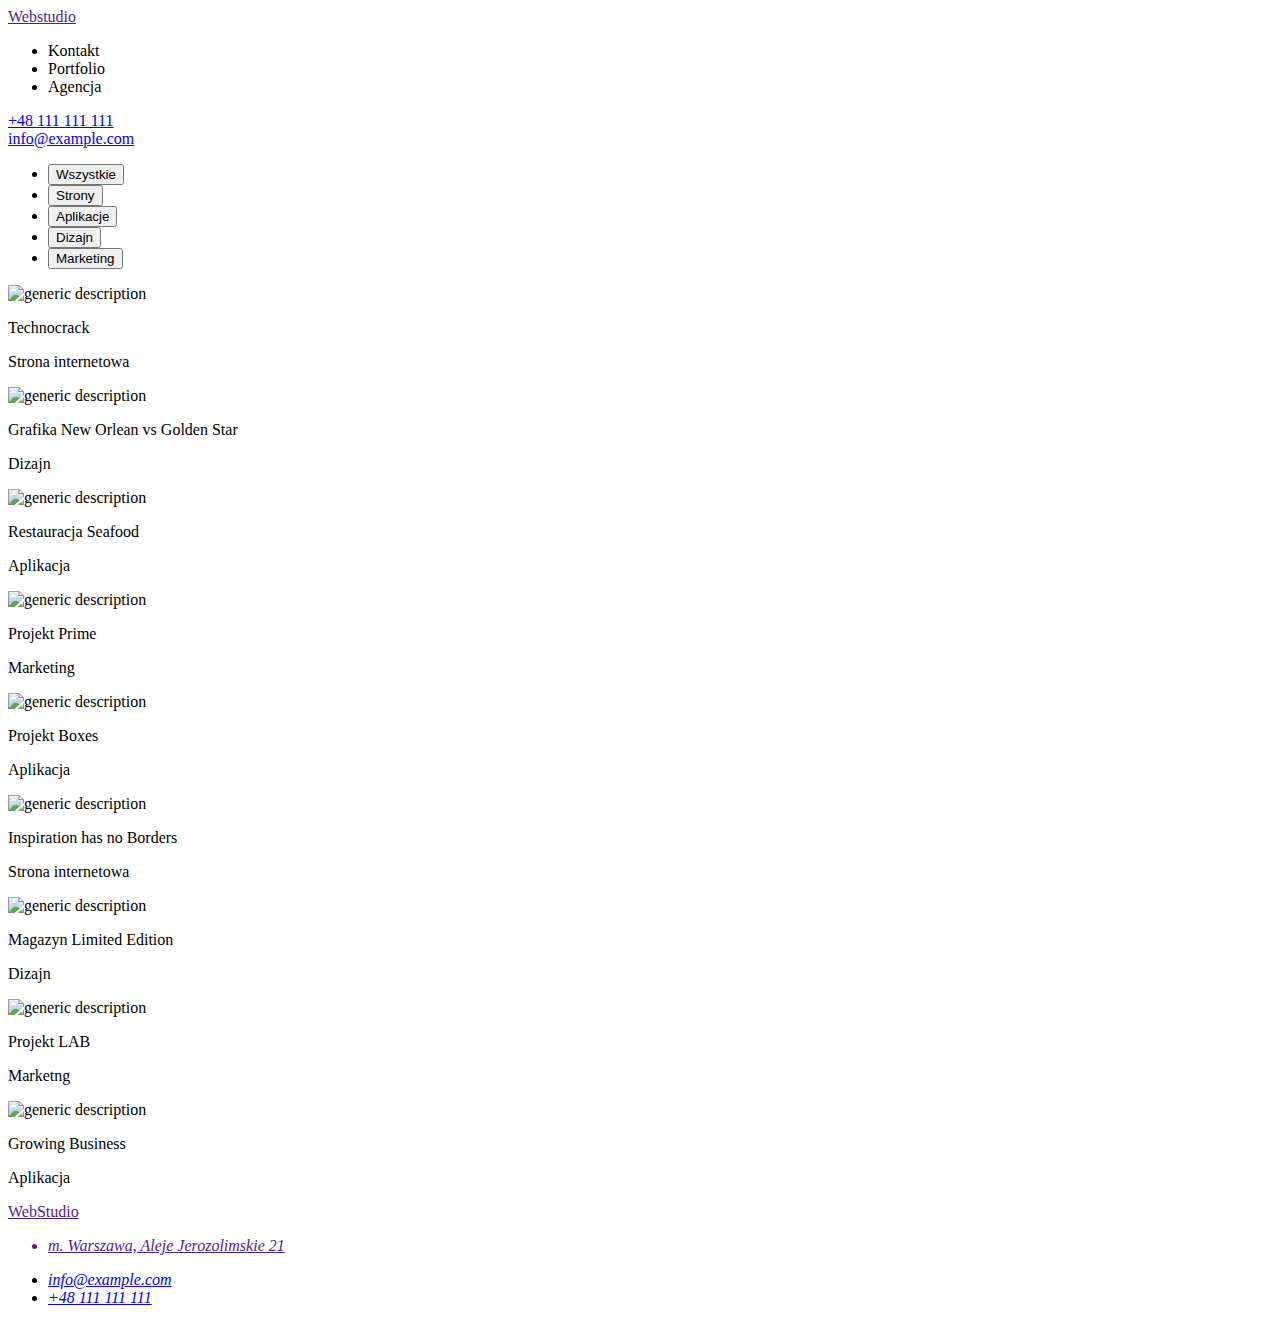
==== portfolio.html @ 75b53cc7 "First draft" ====
<!DOCTYPE html>
<html lang="en">

<head>
    <meta charset="UTF-8" />
    <meta http-equiv="X-UA-Compatible" content="IE=edge" />
    <meta name="viewport" content="width=device-width, initial-scale=1.0" />
    <link rel="stylesheet" href="/css/styles.css">
    <link rel="preconnect" href="https://fonts.gstatic.com">
    <link
        href="https://fonts.googleapis.com/css2?family=Raleway:wght@700&family=Roboto:wght@400;500;700;900&display=swap"
        rel="stylesheet">
    <title>Studio</title>
</head>

<body>
    <header>
        <section>
            <a href="">Webstudio</a>
            <nav>
                <ul>
                    <li>Kontakt</li>
                    <li>Portfolio</li>
                    <li>Agencja</li>
                </ul>
            </nav>
            <div>
                <a href="tel:+48111111111">+48 111 111 111</a>
            </div>
            <div>
                <a href="mailto:info@example.com">info@example.com</a>
            </div>
        </section>
    </header>

    <main>
        <section>
            <ul>
                <li>
                    <button type=button>Wszystkie</button>
                </li>
                <li>
                    <button type=button>Strony</button>
                </li>
                <li>
                    <button type=button>Aplikacje</button>
                </li>
                <li>
                    <button type=button>Dizajn</button>
                </li>
                <li>
                    <button type=button>Marketing</button>
                </li>
            </ul>
        </section>
        <section>
            <li>
                <div>
                    <img src="https://github.com/PawelS1988/goit-markup-hw-02/blob/main/images/#.png?raw=true" alt="generic description" width="370px" height="294px">
                    <div>
                        <p>Technocrack</p>
                        <p>Strona internetowa</p>
                    </div>
                </div>
            </li>
            <li>
                <div>
                    <img src="https://github.com/PawelS1988/goit-markup-hw-02/blob/main/images/#.png?raw=true" alt="generic description" width="370px" height="294px">
                    <div>
                        <p>Grafika New Orlean vs Golden Star</p>
                        <p>Dizajn</p>
                    </div>
                </div>
            </li>
            <li>
                <div>
                    <img src="https://github.com/PawelS1988/goit-markup-hw-02/blob/main/images/#.png?raw=true" alt="generic description" width="370px" height="294px">
                    <div>
                        <p>Restauracja Seafood</p>
                        <p>Aplikacja</p>
                    </div>
                </div>
            </li>
            <li>
                <div>
                    <img src="https://github.com/PawelS1988/goit-markup-hw-02/blob/main/images/#.png?raw=true" alt="generic description" width="370px" height="294px">
                    <div>
                        <p>Projekt Prime</p>
                        <p>Marketing</p>
                    </div>
                </div>
            </li>
            <li>
                <div>
                    <img src="https://github.com/PawelS1988/goit-markup-hw-02/blob/main/images/#.png?raw=true" alt="generic description" width="370px" height="294px">
                    <div>
                        <p>Projekt Boxes</p>
                        <p>Aplikacja</p>
                    </div>
                </div>
            </li>
            <li>
                <div>
                    <img src="https://github.com/PawelS1988/goit-markup-hw-02/blob/main/images/#.png?raw=true" alt="generic description" width="370px" height="294px">
                    <div>
                        <p>Inspiration has no Borders</p>
                        <p>Strona internetowa</p>
                    </div>
                </div>
            </li>
            <li>
                <div>
                    <img src="https://github.com/PawelS1988/goit-markup-hw-02/blob/main/images/#.png?raw=true" alt="generic description" width="370px" height="294px">
                    <div>
                        <p>Magazyn Limited Edition</p>
                        <p>Dizajn</p>
                    </div>
                </div>
            </li>
            <li>
                <div>
                    <img src="https://github.com/PawelS1988/goit-markup-hw-02/blob/main/images/#.png?raw=true" alt="generic description" width="370px" height="294px">
                    <div>
                        <p>Projekt LAB</p>
                        <p>Marketng</p>
                    </div>
                </div>
            </li>
            <li>
                <div>
                    <img src="https://github.com/PawelS1988/goit-markup-hw-02/blob/main/images/#.png?raw=true" alt="generic description" width="370px" height="294px">
                    <div>
                        <p>Growing Business</p>
                        <p>Aplikacja</p>
                    </div>
                </div>
            </li>
        </section>

    </main>

    <footer>
        <a href="">WebStudio</p>
            <address>
                <ul>
                    <li>
                        <p>m. Warszawa, Aleje Jerozolimskie 21</p>
                    </li>
                    <li>
                        <a href="mailto:info@example.com">info@example.com</a>
                    </li>
                    <li>
                        <a href="tel:+48111111111">+48 111 111 111</a>
                    </li>
                </ul>
            </address>
    </footer>
</body>

</html>
---- css/styles.css ----
:root{
 --main-font: font-family: 'Roboto', sans-serif;
 --secondary-font: font-family: 'Raleway', sans-serif;
}

body {
    font-family: var(--main-font);
}
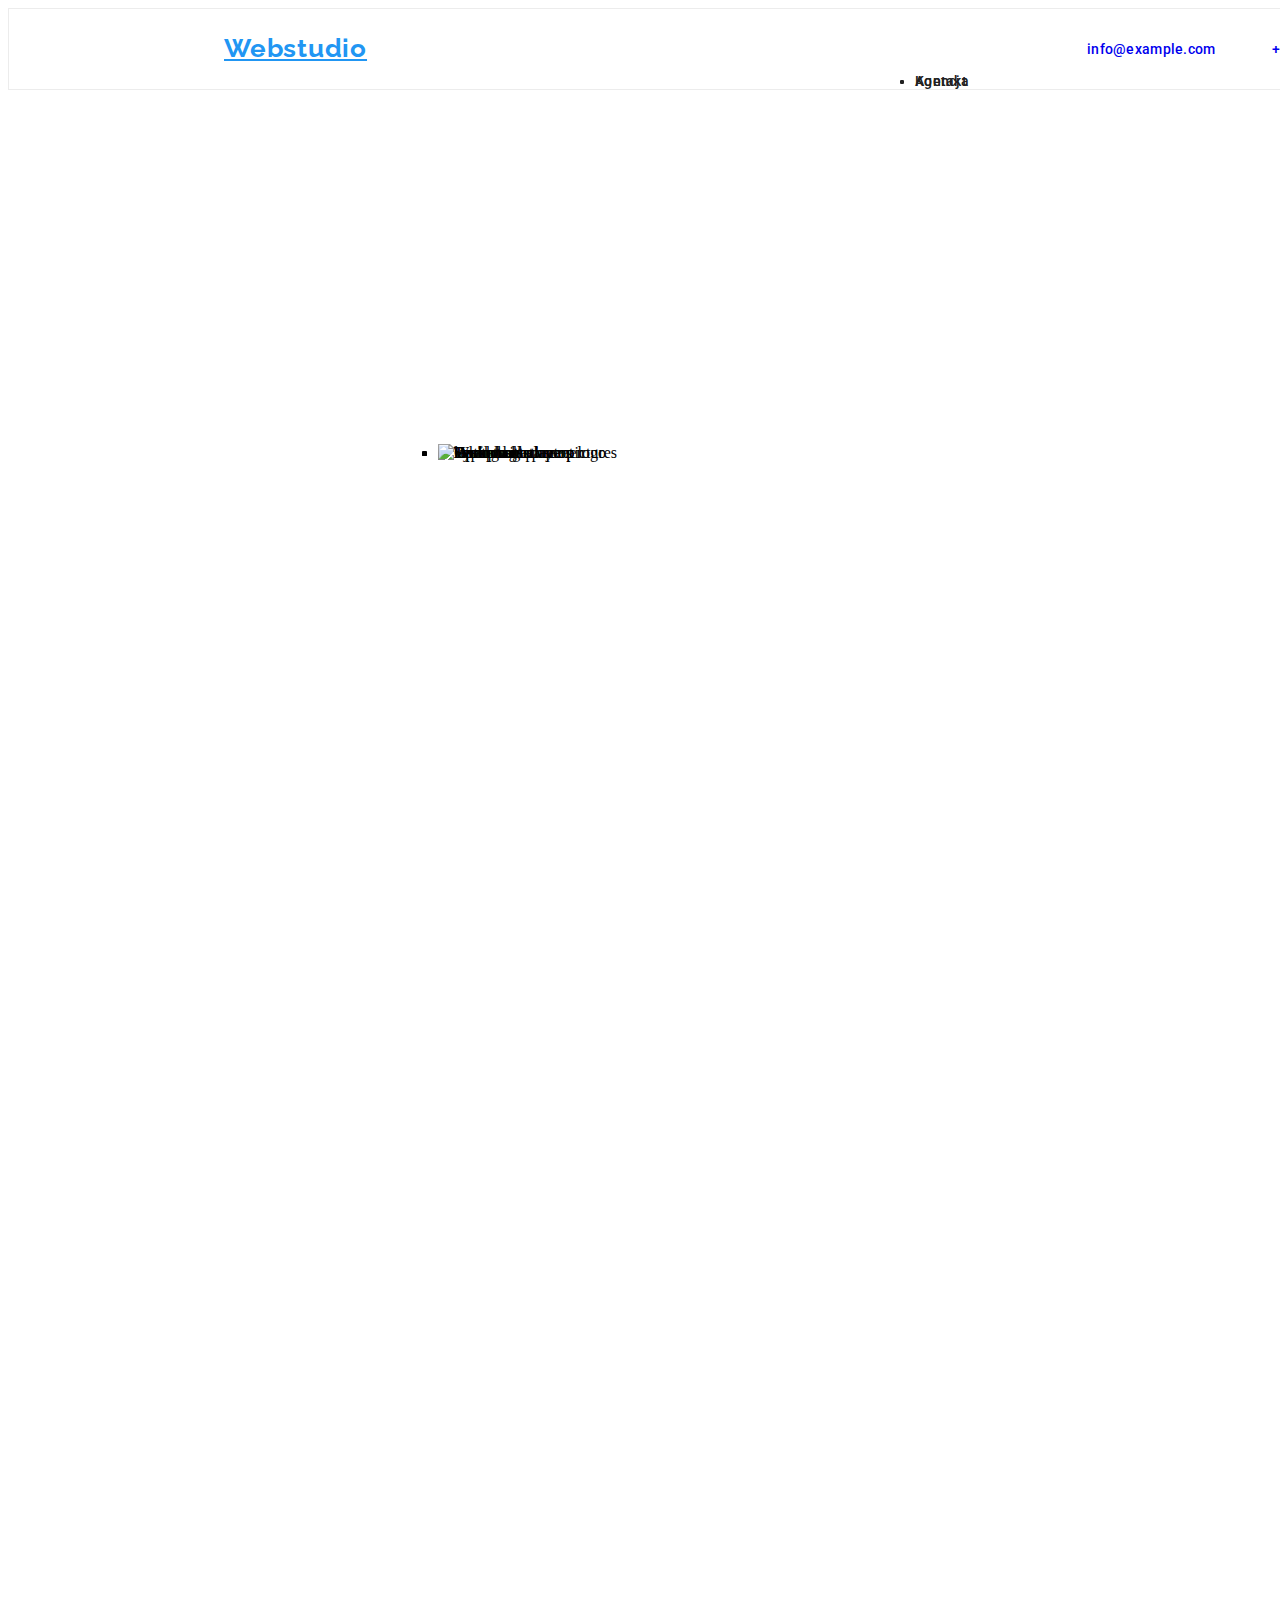
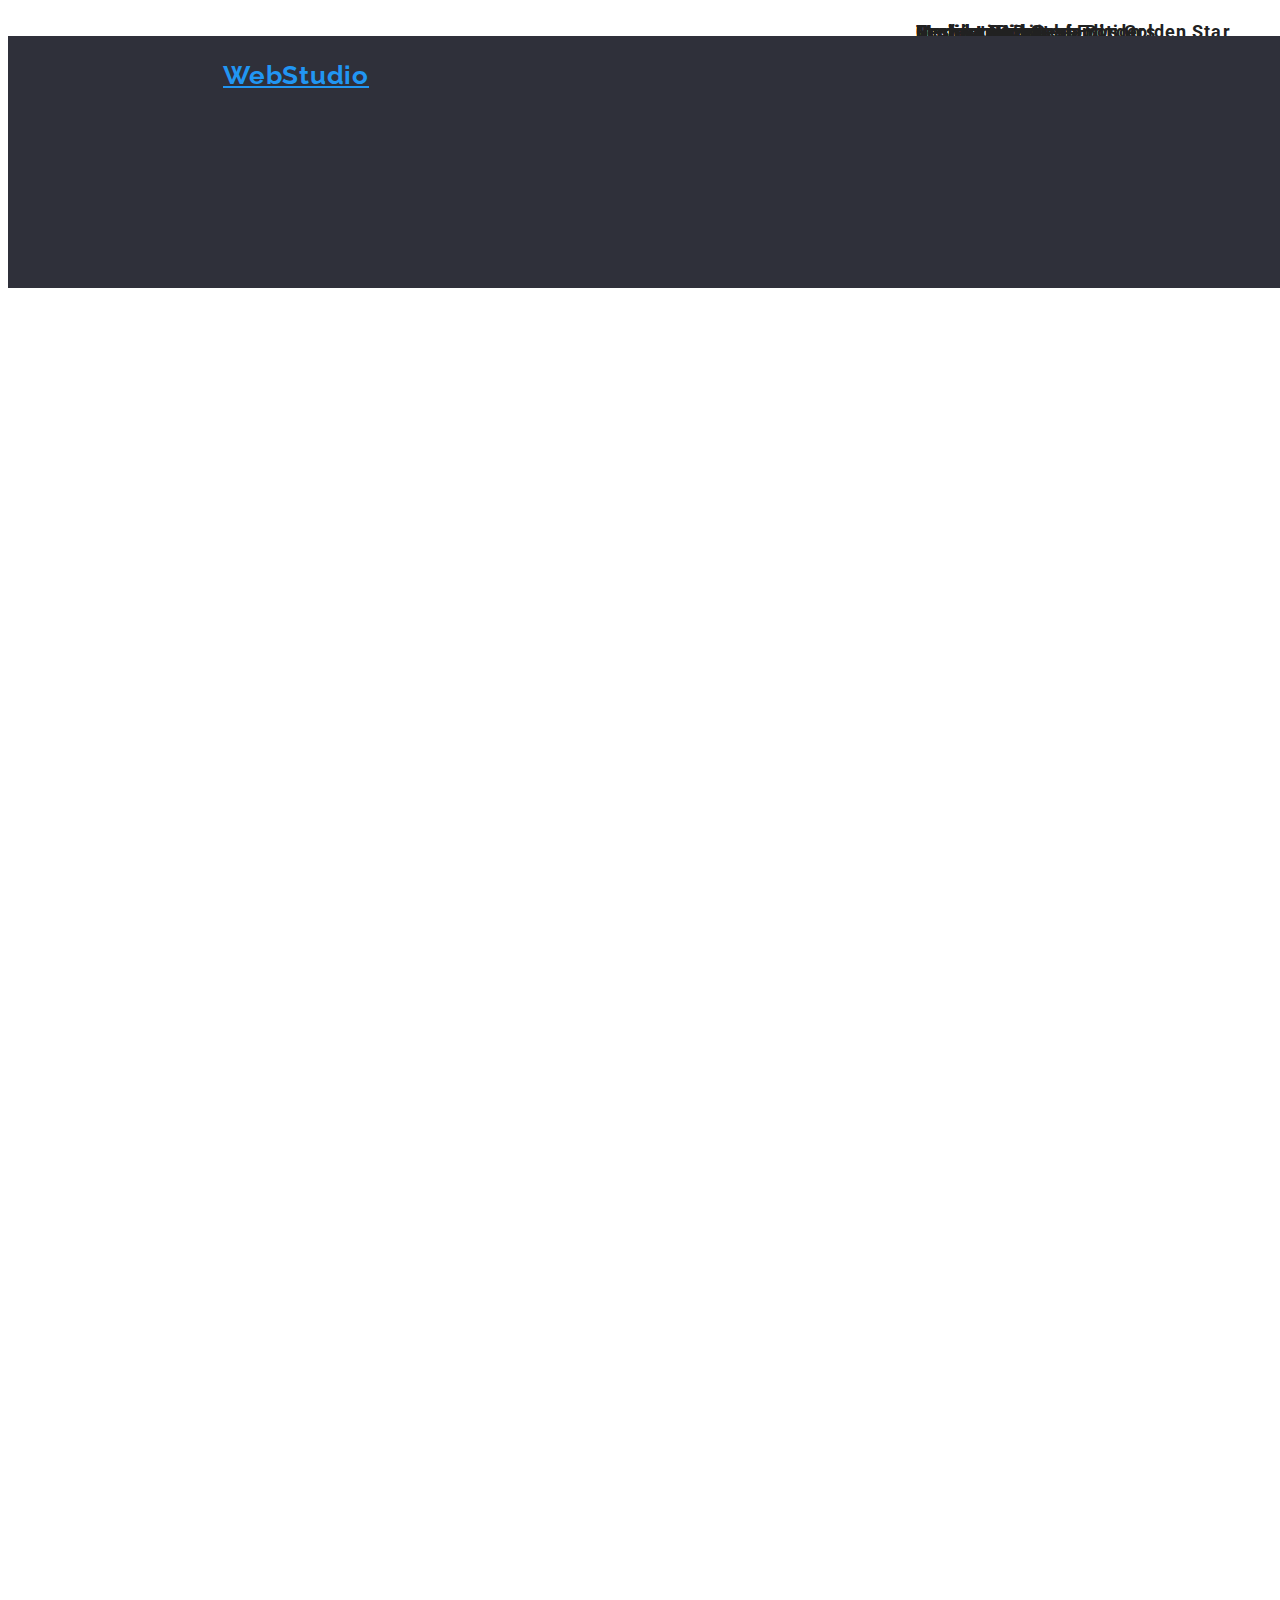
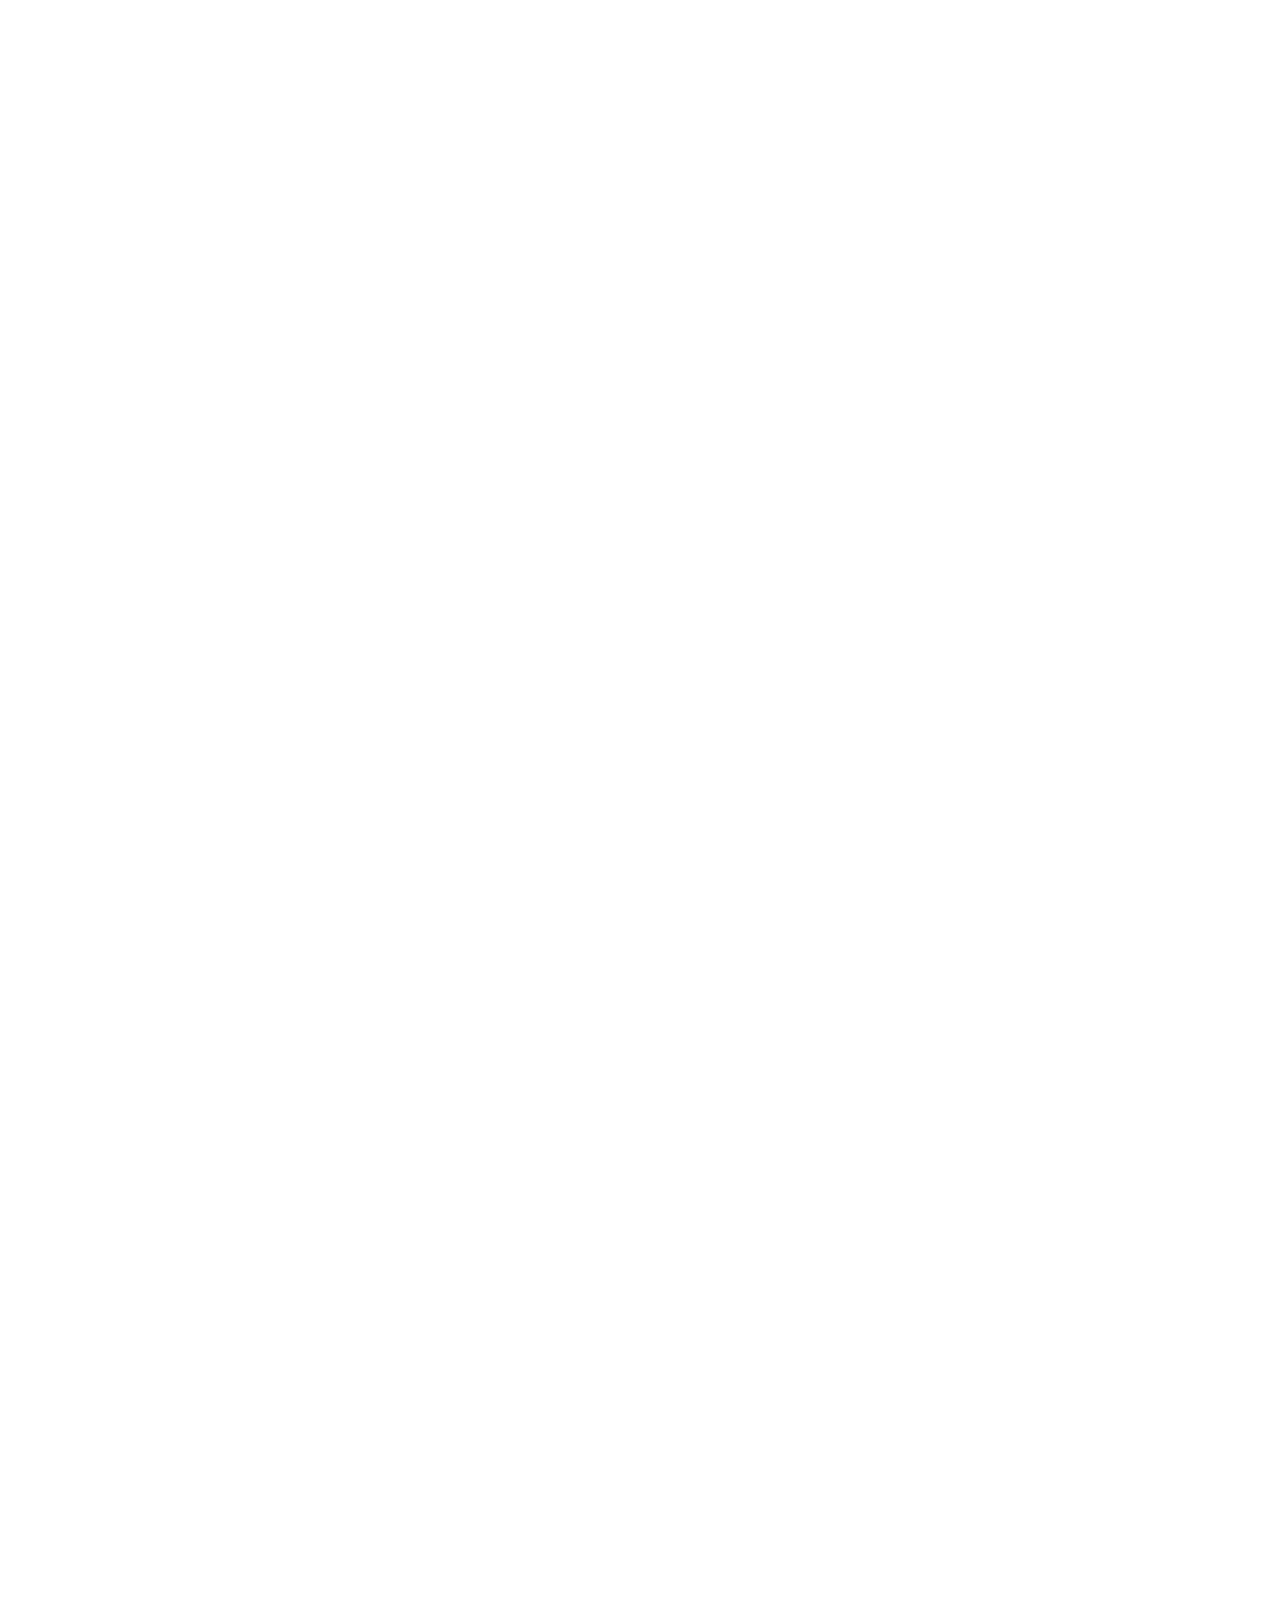
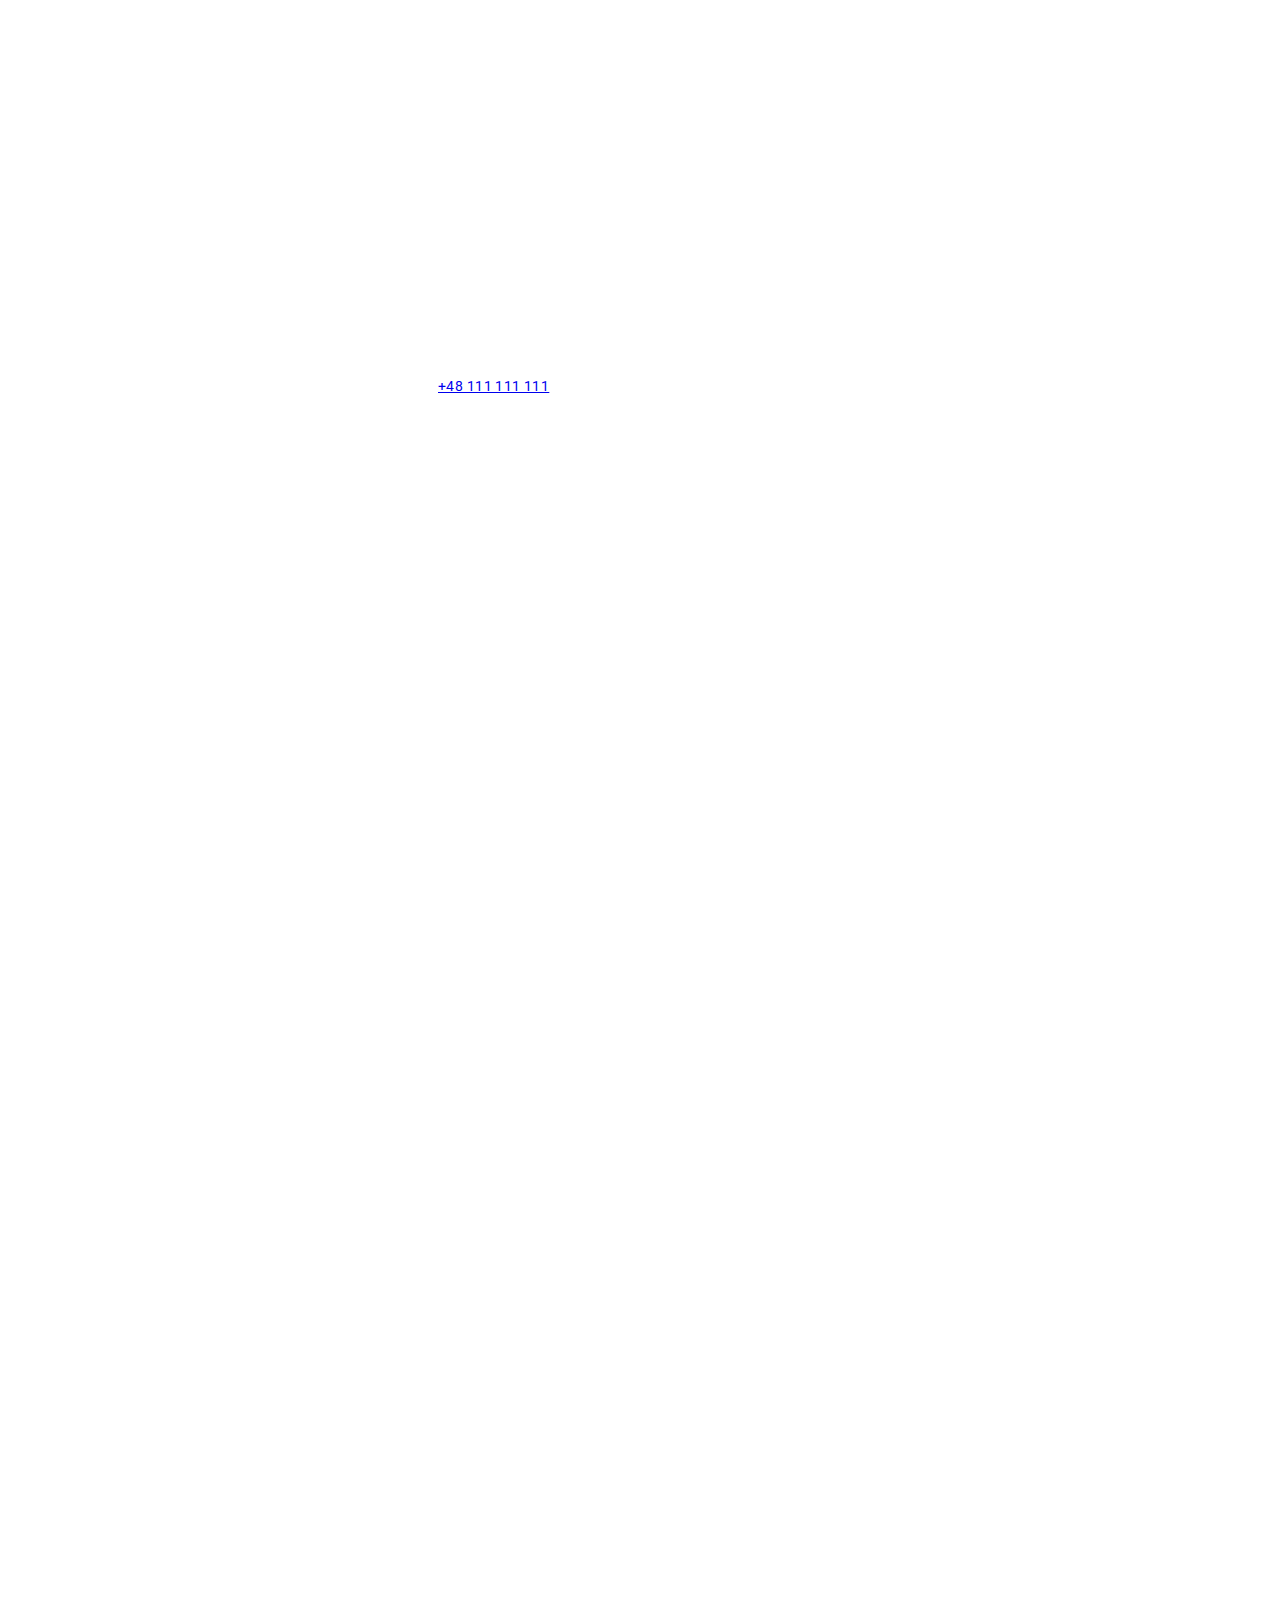
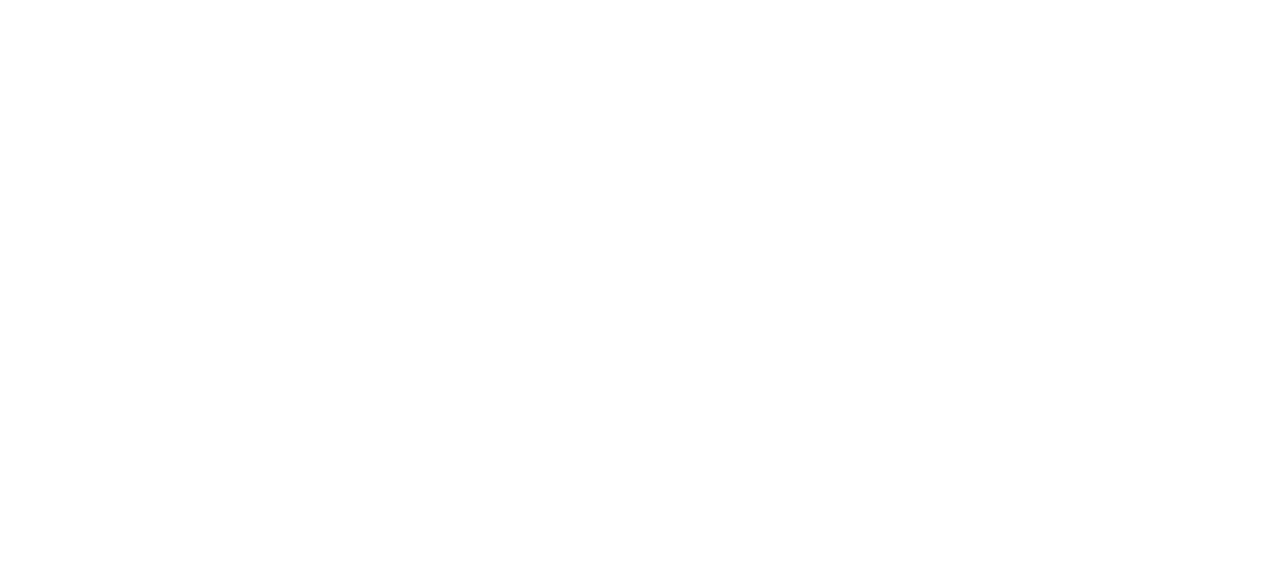
==== commit 2903d37c: "Written most of the code" ====
--- a/portfolio.html
+++ b/portfolio.html
@@ -14,143 +14,155 @@
 </head>
 
 <body>
-    <header>
-        <section>
-            <a href="">Webstudio</a>
-            <nav>
-                <ul>
-                    <li>Kontakt</li>
-                    <li>Portfolio</li>
-                    <li>Agencja</li>
+    <header class="header">
+        <section class="topline toplineBG">
+            <a class="logo" href="/index.html">Webstudio</a>
+            <nav class="navigation">
+                <ul class="navigation-list">
+                    <li class="navigation-list-item">Kontakt</li>
+                    <li class="navigation-list-item"><a class="navigation-list-link" href="portfolio.html">Portfolio</a>
+                    </li>
+                    <li class="navigation-list-item">Agencja</li>
                 </ul>
             </nav>
-            <div>
-                <a href="tel:+48111111111">+48 111 111 111</a>
+            <div class="header-phonenumber">
+                <a class="header-phonenumber-link" href="tel:+48111111111">+48 111 111 111</a>
             </div>
-            <div>
-                <a href="mailto:info@example.com">info@example.com</a>
+            <div class="header-email">
+                <a class="header-email-link" href="mailto:info@example.com">info@example.com</a>
             </div>
         </section>
     </header>
 
     <main>
-        <section>
-            <ul>
-                <li>
-                    <button type=button>Wszystkie</button>
+        <section class="portfolio">
+            <section class="filters">
+                <ul class="filters-list">
+                    <li class="filters-list-item">
+                        <button class="button-prt" type=button>Wszystkie</button>
+                    </li>
+                    <li class="filters-list-item">
+                        <button class="button-prt" type=button>Strony</button>
+                    </li>
+                    <li class="filters-list-item">
+                        <button class="button-prt" type=button>Aplikacje</button>
+                    </li>
+                    <li class="filters-list-item">
+                        <button class="button-prt" type=button>Dizajn</button>
+                    </li>
+                    <li class="filters-list-item">
+                        <button class="button-prt" type=button>Marketing</button>
+                    </li>
+                </ul>
+            </section>
+            <ul class="portfolio-list">
+                <li class="portfolio-list-item">
+                    <div class="portfolio-list-item-project">
+                        <img src="https://github.com/PawelS1988/goit-markup-hw-02/blob/master/images/Technocrack%20PRT.jpg?raw=true"
+                            alt="laptop with three pictures" width="370px" height="294px">
+                        <div class="portfolio-list-item-project-title">
+                            <p class="portfolio-title-name">Technocrack</p>
+                            <p class="portfolio-title-category">Strona internetowa</p>
+                        </div>
+                    </div>
                 </li>
-                <li>
-                    <button type=button>Strony</button>
+                <li class="portfolio-list-item">
+                    <div class="portfolio-list-item-project">
+                        <img src="https://github.com/PawelS1988/goit-markup-hw-02/blob/master/images/Grafika%20New%20Orlean%20vs%20Golden%20Star%20PRT.jpg?raw=true"
+                            alt="Basketball players" width="370px" height="294px">
+                        <div class="portfolio-list-item-project-title">
+                            <p class="portfolio-title-name">Grafika New Orlean vs Golden Star</p>
+                            <p class="portfolio-title-category">Dizajn</p>
+                        </div>
+                    </div>
                 </li>
-                <li>
-                    <button type=button>Aplikacje</button>
+                <li class="portfolio-list-item">
+                    <div class="portfolio-list-item-project">
+                        <img src="https://github.com/PawelS1988/goit-markup-hw-02/blob/master/images/Restauracja%20Seafood%20PRT.jpg?raw=true"
+                            alt="Seafood restaurant logo" width="370px" height="294px">
+                        <div class="portfolio-list-item-project-title">
+                            <p class="portfolio-title-name">Restauracja Seafood</p>
+                            <p class="portfolio-title-category">Aplikacja</p>
+                        </div>
+                    </div>
                 </li>
-                <li>
-                    <button type=button>Dizajn</button>
+                <li class="portfolio-list-item">
+                    <div class="portfolio-list-item-project">
+                        <img src="https://github.com/PawelS1988/goit-markup-hw-02/blob/master/images/Projekt%20Prime%20PRT.jpg?raw=true"
+                            alt="Headphones" width="370px" height="294px">
+                        <div class="portfolio-list-item-project-title">
+                            <p class="portfolio-title-name">Projekt Prime</p>
+                            <p class="portfolio-title-category">Marketing</p>
+                        </div>
+                    </div>
                 </li>
-                <li>
-                    <button type=button>Marketing</button>
+                <li class="portfolio-list-item">
+                    <div class="portfolio-list-item-project">
+                        <img src="https://github.com/PawelS1988/goit-markup-hw-02/blob/master/images/Projekt%20Boxes%20PRT.jpg?raw=true"
+                            alt="Two boxes" width="370px" height="294px">
+                        <div class="portfolio-list-item-project-title">
+                            <p class="portfolio-title-name">Projekt Boxes</p>
+                            <p class="portfolio-title-category">Aplikacja</p>
+                        </div>
+                    </div>
+                </li>
+                <li class="portfolio-list-item">
+                    <div class="portfolio-list-item-project">
+                        <img src="https://github.com/PawelS1988/goit-markup-hw-02/blob/master/images/Inspiration%20has%20no%20Borders%20PRT.jpg?raw=true"
+                            alt="Dark desktop screen" width="370px" height="294px">
+                        <div class="portfolio-list-item-project-title">
+                            <p class="portfolio-title-name">Inspiration has no Borders</p>
+                            <p class="portfolio-title-category">Strona internetowa</p>
+                        </div>
+                    </div>
+                </li>
+                <li class="portfolio-list-item">
+                    <div class="portfolio-list-item-project">
+                        <img src="https://github.com/PawelS1988/goit-markup-hw-02/blob/master/images/Magazyn%20Limited%20Edition%20PRT.jpg?raw=true"
+                            alt="Open magazine" width="370px" height="294px">
+                        <div class="portfolio-list-item-project-title">
+                            <p class="portfolio-title-name">Magazyn Limited Edition</p>
+                            <p class="portfolio-title-category">Dizajn</p>
+                        </div>
+                    </div>
+                </li>
+                <li class="portfolio-list-item">
+                    <div class="portfolio-list-item-project">
+                        <img src="https://github.com/PawelS1988/goit-markup-hw-02/blob/master/images/Projekt%20LAB%20PRT.jpg?raw=true"
+                            alt="White tag" width="370px" height="294px">
+                        <div class="portfolio-list-item-project-title">
+                            <p class="portfolio-title-name">Projekt LAB</p>
+                            <p class="portfolio-title-category">Marketng</p>
+                        </div>
+                    </div>
+                </li>
+                <li class="portfolio-list-item">
+                    <div class="portfolio-list-item-project">
+                        <img src="https://github.com/PawelS1988/goit-markup-hw-02/blob/master/images/Growing%20Business%20PRT.jpg?raw=true"
+                            alt="Typing on a laptop" width="370px" height="294px">
+                        <div class="portfolio-list-item-project-title">
+                            <p class="portfolio-title-name">Growing Business</p>
+                            <p class="portfolio-title-category">Aplikacja</p>
+                        </div>
+                    </div>
                 </li>
             </ul>
-        </section>
-        <section>
-            <li>
-                <div>
-                    <img src="https://github.com/PawelS1988/goit-markup-hw-02/blob/main/images/#.png?raw=true" alt="generic description" width="370px" height="294px">
-                    <div>
-                        <p>Technocrack</p>
-                        <p>Strona internetowa</p>
-                    </div>
-                </div>
-            </li>
-            <li>
-                <div>
-                    <img src="https://github.com/PawelS1988/goit-markup-hw-02/blob/main/images/#.png?raw=true" alt="generic description" width="370px" height="294px">
-                    <div>
-                        <p>Grafika New Orlean vs Golden Star</p>
-                        <p>Dizajn</p>
-                    </div>
-                </div>
-            </li>
-            <li>
-                <div>
-                    <img src="https://github.com/PawelS1988/goit-markup-hw-02/blob/main/images/#.png?raw=true" alt="generic description" width="370px" height="294px">
-                    <div>
-                        <p>Restauracja Seafood</p>
-                        <p>Aplikacja</p>
-                    </div>
-                </div>
-            </li>
-            <li>
-                <div>
-                    <img src="https://github.com/PawelS1988/goit-markup-hw-02/blob/main/images/#.png?raw=true" alt="generic description" width="370px" height="294px">
-                    <div>
-                        <p>Projekt Prime</p>
-                        <p>Marketing</p>
-                    </div>
-                </div>
-            </li>
-            <li>
-                <div>
-                    <img src="https://github.com/PawelS1988/goit-markup-hw-02/blob/main/images/#.png?raw=true" alt="generic description" width="370px" height="294px">
-                    <div>
-                        <p>Projekt Boxes</p>
-                        <p>Aplikacja</p>
-                    </div>
-                </div>
-            </li>
-            <li>
-                <div>
-                    <img src="https://github.com/PawelS1988/goit-markup-hw-02/blob/main/images/#.png?raw=true" alt="generic description" width="370px" height="294px">
-                    <div>
-                        <p>Inspiration has no Borders</p>
-                        <p>Strona internetowa</p>
-                    </div>
-                </div>
-            </li>
-            <li>
-                <div>
-                    <img src="https://github.com/PawelS1988/goit-markup-hw-02/blob/main/images/#.png?raw=true" alt="generic description" width="370px" height="294px">
-                    <div>
-                        <p>Magazyn Limited Edition</p>
-                        <p>Dizajn</p>
-                    </div>
-                </div>
-            </li>
-            <li>
-                <div>
-                    <img src="https://github.com/PawelS1988/goit-markup-hw-02/blob/main/images/#.png?raw=true" alt="generic description" width="370px" height="294px">
-                    <div>
-                        <p>Projekt LAB</p>
-                        <p>Marketng</p>
-                    </div>
-                </div>
-            </li>
-            <li>
-                <div>
-                    <img src="https://github.com/PawelS1988/goit-markup-hw-02/blob/main/images/#.png?raw=true" alt="generic description" width="370px" height="294px">
-                    <div>
-                        <p>Growing Business</p>
-                        <p>Aplikacja</p>
-                    </div>
-                </div>
-            </li>
         </section>
 
     </main>
 
-    <footer>
-        <a href="">WebStudio</p>
-            <address>
-                <ul>
-                    <li>
-                        <p>m. Warszawa, Aleje Jerozolimskie 21</p>
+    <footer class="footer footerBG">
+        <a class="logo" href="/index.html">WebStudio</p>
+            <address class="address">
+                <ul class="address-list">
+                    <li class="address-list-item">
+                        <p class="address-list-item-par">m. Warszawa, Aleje Jerozolimskie 21</p>
                     </li>
-                    <li>
-                        <a href="mailto:info@example.com">info@example.com</a>
+                    <li class="address-list-item">
+                        <a class="address-mail" href="mailto:info@example.com">info@example.com</a>
                     </li>
-                    <li>
-                        <a href="tel:+48111111111">+48 111 111 111</a>
+                    <li class="address-list-item">
+                        <a class="address-pnonenumber" href="tel:+48111111111">+48 111 111 111</a>
                     </li>
                 </ul>
             </address>
--- a/css/styles.css
+++ b/css/styles.css
@@ -1,8 +1,325 @@
 :root{
  --main-font: font-family: 'Roboto', sans-serif;
  --secondary-font: font-family: 'Raleway', sans-serif;
+ ;
 }
 
 body {
-    font-family: var(--main-font);
-}+font-family: var(--main-font);
+position: relative;
+width: 1600px;
+height: 1880px;
+
+background: #FFFFFF;
+}
+
+.portfolio {
+position: absolute;
+width: 1170px;
+height: 1360px;
+left: 215px;
+top: 174px;
+}
+
+/* ------- Section Header ------- */
+
+.header {
+position: absolute;
+width: 1600px;
+height: 80px;
+left: 0px;
+top: 0px;
+}
+
+.topline {
+position: absolute;
+width: 1600px;
+height: 0px;
+left: 0px;
+top: 80px;
+border: 1px solid #ECECEC;
+}
+
+.toplineBG {
+position: absolute;
+width: 1600px;
+height: 80px;
+left: 0px;
+top: 0px;
+background: #FFFFFF;
+}
+
+.logo {
+position: absolute;
+width: 145px;
+height: 31px;
+left: 215px;
+top: 24px;
+font-family: Raleway;
+font-style: normal;
+font-weight: bold;
+font-size: 26px;
+line-height: 31px;
+letter-spacing: 0.03em;
+color: #2196F3;
+}
+
+.navigation {
+position: absolute;
+width: 261px;
+height: 16px;
+left: 453px;
+top: 32px;
+}
+
+.navigation-list {
+
+}
+
+.navigation-list-item {
+position: absolute;
+width: 53px;
+height: 16px;
+left: 453px;
+top: 32px;
+font-family: Roboto;
+font-style: normal;
+font-weight: 500;
+font-size: 14px;
+line-height: 16px;
+letter-spacing: 0.02em;
+color: #212121;
+}
+
+.navigation-list-link {
+position: absolute;
+width: 58px;
+height: 16px;
+left: 552px;
+top: 32px;
+font-family: Roboto;
+font-style: normal;
+font-weight: 500;
+font-size: 14px;
+line-height: 16px;
+letter-spacing: 0.02em;
+color: #2196F3;
+text-decoration: none;
+}
+
+.header-phonenumber {
+position: absolute;
+width: 110px;
+height: 16px;
+left: 1263px;
+top: 32px;
+font-family: Roboto;
+font-style: normal;
+font-weight: 500;
+font-size: 14px;
+line-height: 16px;
+letter-spacing: 0.02em;
+color: #757575;
+}
+
+.header-phonenumber-link {
+text-decoration: none;
+}
+
+.header-email {
+position: absolute;
+width: 135px;
+height: 16px;
+left: 1078px;
+top: 32px;
+font-family: Roboto;
+font-style: normal;
+font-weight: 500;
+font-size: 14px;
+line-height: 16px;
+letter-spacing: 0.02em;
+color: #757575;
+}
+
+.header-email-link {
+text-decoration: none;
+}
+/* ------- Section Header End ------- */
+
+/* ------- Section Portfolio-Filters ------- */
+
+.filters {
+position: absolute;
+width: 572px;
+height: 54px;
+left: 510px;
+top: 174px;
+}
+
+.filters-list {
+
+}
+
+.filters-list-item {
+position: absolute;
+width: 93px;
+height: 38px;
+left: 639px;
+top: 174px;
+background: #F5F4FA;
+border-radius: 4px;
+}
+
+.button-prt {
+position: absolute;
+width: 77px;
+height: 26px;
+left: 532px;
+top: 180px;
+font-family: Roboto;
+font-style: normal;
+font-weight: 500;
+font-size: 16px;
+line-height: 26px;
+text-align: center;
+letter-spacing: 0.03em;
+color: #FFFFFF;
+}
+/* ------- Section Portfolio-Filters End ------- */
+
+/* ------- Section Portfolio ------- */
+
+.portfolio {
+position: absolute;
+width: 1170px;
+height: 1360px;
+left: 215px;
+top: 174px;
+}
+
+.portfolio-list {
+
+}
+
+.portfolio-list-item {
+position: absolute;
+width: 370px;
+height: 404px;
+left: 215px;
+top: 262px;
+}
+
+.portfolio-list-item-project {
+
+}
+
+.portfolio-list-item-project-title {
+position: absolute;
+width: 322px;
+height: 70px;
+left: 239px;
+top: 576px;
+}
+
+.portfolio-title-name {
+position: absolute;
+width: 322px;
+height: 36px;
+left: 239px;
+top: 576px;
+font-family: Roboto;
+font-style: normal;
+font-weight: bold;
+font-size: 18px;
+line-height: 36px;
+letter-spacing: 0.06em;
+color: #212121;
+}
+
+.portfolio-title-category {
+position: absolute;
+width: 322px;
+height: 30px;
+left: 239px;
+top: 616px;
+font-family: Roboto;
+font-style: normal;
+font-weight: normal;
+font-size: 16px;
+line-height: 30px;
+letter-spacing: 0.03em;
+color: #757575;
+}
+
+/* ------- Section Portfolio End ------- */
+
+/* ------- Section Footer ------- */
+
+.footer {
+position: absolute;
+width: 1600px;
+height: 252px;
+left: 0px;
+top: 1628px;
+}
+
+.footerBG {
+position: absolute;
+width: 1600px;
+height: 252px;
+left: 0px;
+top: 1628px;
+background: #2F303A;
+}
+.address {
+position: absolute;
+width: 247px;
+height: 81px;
+left: 215px;
+top: 1739px;
+}
+
+.address-list {
+
+}
+
+.address-list-item {
+position: absolute;
+width: 231px;
+height: 21px;
+left: 215px;
+top: 1799px;
+font-family: Roboto;
+font-style: normal;
+font-weight: normal;
+font-size: 14px;
+line-height: 24px;
+letter-spacing: 0.03em;
+color: rgba(255, 255, 255, 0.6);
+}
+
+.address-list-item-par {
+position: absolute;
+width: 247px;
+height: 21px;
+left: 215px;
+top: 1739px;
+font-family: Roboto;
+font-style: normal;
+font-weight: normal;
+font-size: 14px;
+line-height: 24px;
+letter-spacing: 0.03em;
+color: #FFFFFF;
+}
+
+.address-mail {
+text-decoration-line: underline;
+color: rgba(255, 255, 255, 0.6);
+}
+
+.address-phonenumber {
+text-decoration: none;
+color: rgba(255, 255, 255, 0.6);
+}
+/* ------- Section Footer End ------- */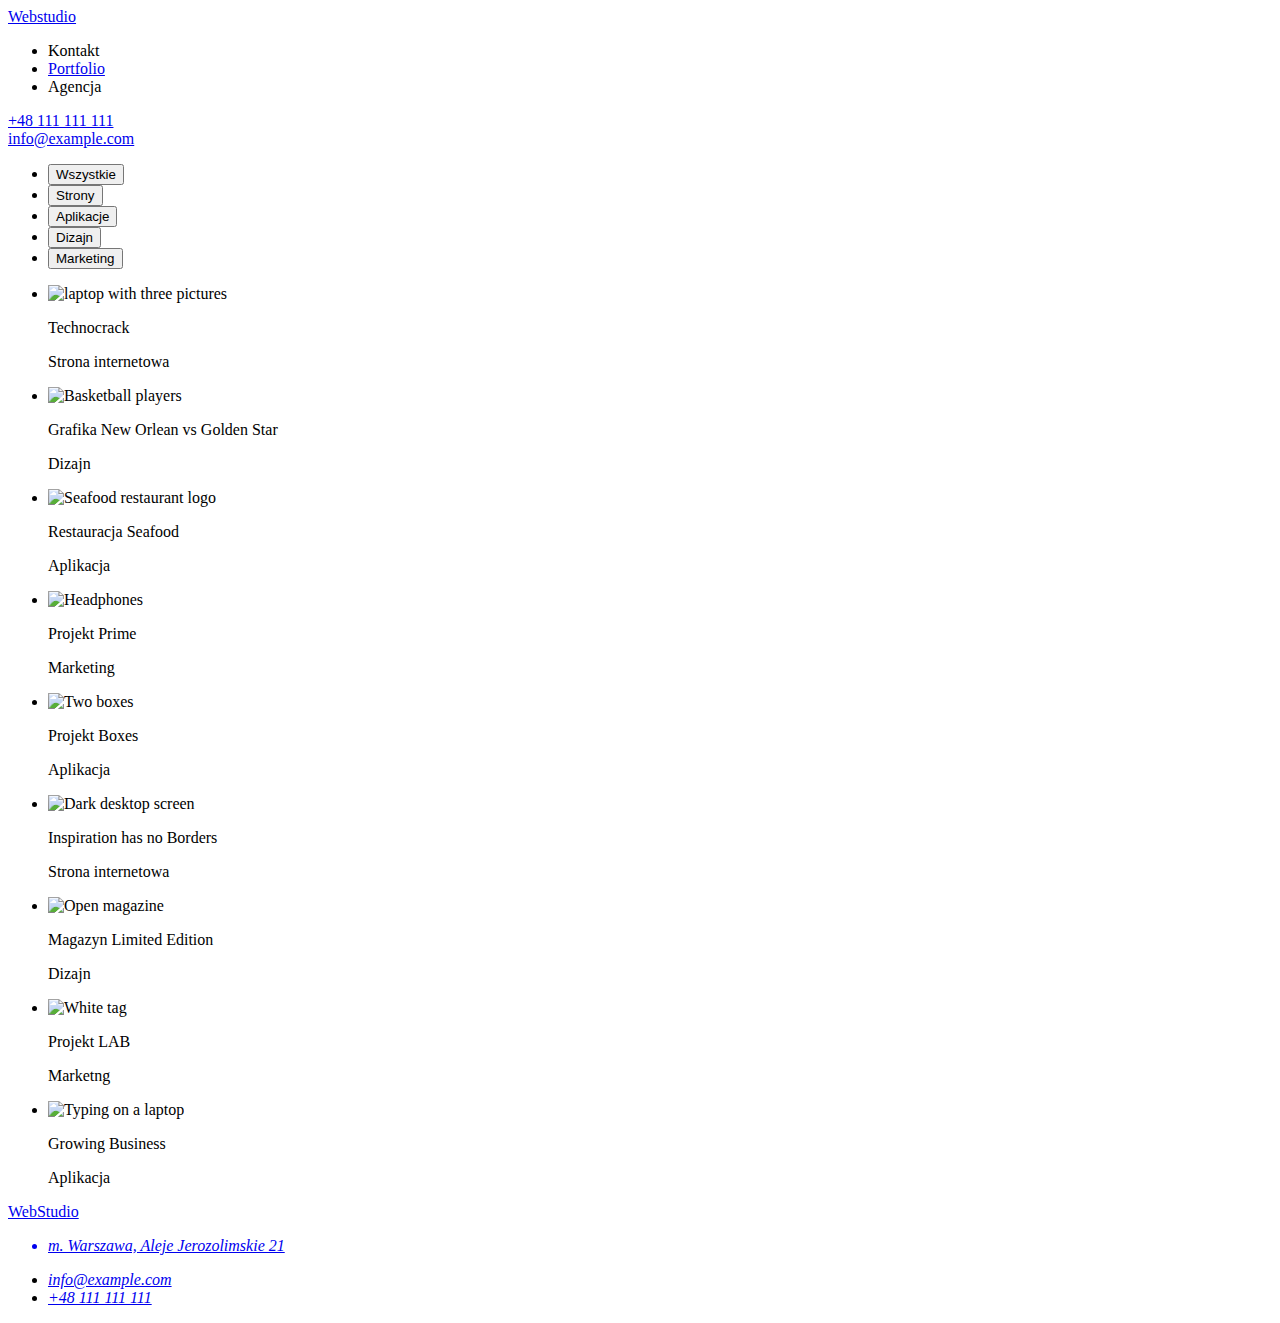
==== commit 714721ef: "slight tweeks" ====
--- a/portfolio.html
+++ b/portfolio.html
@@ -5,7 +5,7 @@
     <meta charset="UTF-8" />
     <meta http-equiv="X-UA-Compatible" content="IE=edge" />
     <meta name="viewport" content="width=device-width, initial-scale=1.0" />
-    <link rel="stylesheet" href="/css/styles.css">
+    <link rel="stylesheet" href=".../css/styles.css">
     <link rel="preconnect" href="https://fonts.gstatic.com">
     <link
         href="https://fonts.googleapis.com/css2?family=Raleway:wght@700&family=Roboto:wght@400;500;700;900&display=swap"
